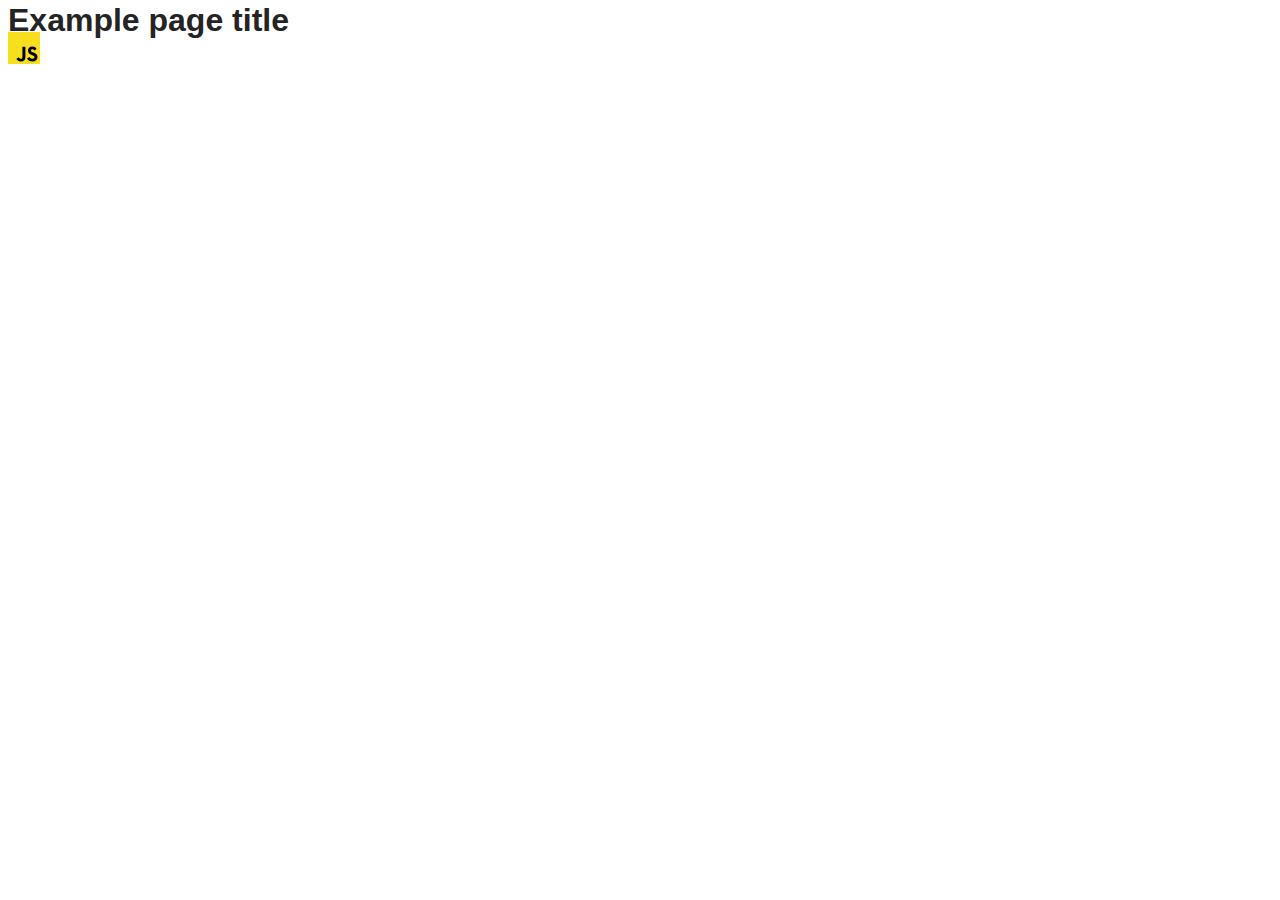
==== src/index.html @ 20b39e89 "Initial commit" ====
<!DOCTYPE html>
<html lang="en">
  <head>
    <meta charset="UTF-8" />
    <link rel="icon" type="image/svg+xml" href="/favicon.svg" />
    <meta name="viewport" content="width=device-width, initial-scale=1.0" />
    <title>Vanilla App Template</title>
    <link rel="stylesheet" href="./css/styles.css" />
  </head>
  <body>
    <load ="partials/header.html" />

    <section>
      <h1>Example page title</h1>
      <!-- Path to images as from index.html file -->
      <img src="./img/javascript.svg" alt="" />
    </section>

    <!-- Loads the specified .html file -->
    <load ="partials/vite-promo.html" />

    <script type="module" src="./main.js"></script>
  </body>
</html>
---- src/css/styles.css ----
/**
  |============================
  | include css partials with
  | default @import url()
  |============================
*/
@import url('./reset.css');
@import url('./vite-promo.css');
@import url('./header.css');

:root {
  font-family: Inter, Avenir, Helvetica, Arial, sans-serif;
  font-size: 16px;
  line-height: 24px;
  font-weight: 400;

  color: #242424;
  background-color: rgba(255, 255, 255, 0.87);

  font-synthesis: none;
  text-rendering: optimizeLegibility;
  -webkit-font-smoothing: antialiased;
  -moz-osx-font-smoothing: grayscale;
  -webkit-text-size-adjust: 100%;
}
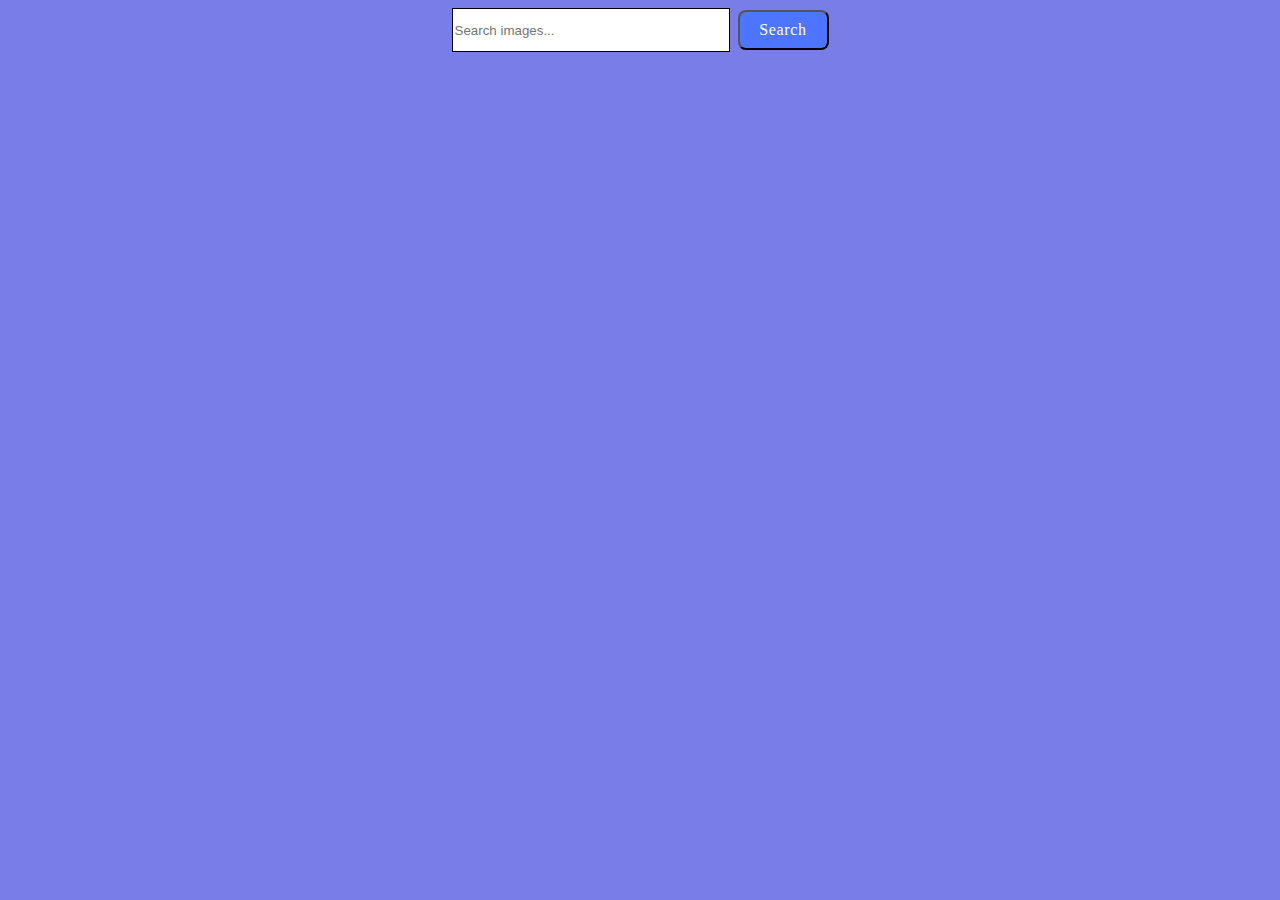
==== commit e2fd57d2: "final" ====
--- a/src/index.html
+++ b/src/index.html
@@ -2,23 +2,22 @@
 <html lang="en">
   <head>
     <meta charset="UTF-8" />
-    <link rel="icon" type="image/svg+xml" href="/favicon.svg" />
+
     <meta name="viewport" content="width=device-width, initial-scale=1.0" />
     <title>Vanilla App Template</title>
     <link rel="stylesheet" href="./css/styles.css" />
   </head>
   <body>
-    <load ="partials/header.html" />
+    <form class="form">
+      <label>
+        <input type="text" class="text" placeholder="Search images..." />
+      </label>
+      <button type="submit" class="button">Search</button>
+      <div class="loader is-hiden"></div>
+    </form>
 
-    <section>
-      <h1>Example page title</h1>
-      <!-- Path to images as from index.html file -->
-      <img src="./img/javascript.svg" alt="" />
-    </section>
-
-    <!-- Loads the specified .html file -->
-    <load ="partials/vite-promo.html" />
-
+    <ul class="gallery"></ul>
+    <button tybe="button" class="load-more is-hiden">Load more</button>
     <script type="module" src="./main.js"></script>
   </body>
 </html>
--- a/src/css/styles.css
+++ b/src/css/styles.css
@@ -5,21 +5,128 @@
   |============================
 */
 @import url('./reset.css');
-@import url('./vite-promo.css');
-@import url('./header.css');
 
-:root {
-  font-family: Inter, Avenir, Helvetica, Arial, sans-serif;
+
+  .form {
+    margin: 0;
+      display: flex;
+      align-items: center;
+      justify-content: center;
+      gap: 8px;
+    }
+  
+body {
+  background-color: #787de7;
+}
+
+.button {
+width: 91px;
+ height:40px; 
+ padding: 8px, 16px, 8px, 16px;
+ border-radius: 8px;
+background-color: #4E75FF;
+ color: white;
+font-family: Montserrat;
   font-size: 16px;
+  font-weight: 500;
   line-height: 24px;
-  font-weight: 400;
+  letter-spacing: 0.04em;
+  text-align: center;
+  }
+.text{
+  width: 272px; height: 40px; gap: 8px;
+  border: 1px solid #030202;
+}
+.loader {
+  width: 64px;
+  height: 64px;
+  position: relative;
+  border-radius: 50%;
+  box-shadow: -10px 8px 0 18px inset #fff;
+  animation: rotate 2s ease-in infinite alternate;
+}
 
-  color: #242424;
-  background-color: rgba(255, 255, 255, 0.87);
+.loader::before {
+  content: '';
+  position: absolute;
+  left: 14px;
+  bottom: 16px;
+  background: #FF3D00;
+  width: 16px;
+  height: 16px;
+  border-radius: 50%;
+  animation: scale 1s ease-in infinite alternate;
+}
 
-  font-synthesis: none;
-  text-rendering: optimizeLegibility;
-  -webkit-font-smoothing: antialiased;
-  -moz-osx-font-smoothing: grayscale;
-  -webkit-text-size-adjust: 100%;
+@keyframes rotate {
+  100% {
+    transform: rotate(750deg)
+  }
 }
+
+@keyframes scale {
+  100% {
+    transform: scale(0.5) translateY(5px)
+  }
+}
+.gallery {
+  display: flex;
+  flex-wrap: wrap;
+  gap: 24px;
+  row-gap: 24px;
+  list-style: none;
+  margin-left: auto;
+  margin-right: auto;
+  margin-top: 20px;
+}
+
+.gallery-item {
+  width: calc((100% - 96px) / 4);
+  height: 350px;
+   
+}
+
+.gallery-image {
+  width: 100%;
+   
+    height: 300px;
+    
+    display: block;
+}
+.info{
+  border: 1px solid #000000;
+  display: flex;
+  gap: 15px
+}
+.info-p{
+  font-family: Montserrat;
+    font-size: 12px;
+    font-weight: 400;
+    line-height: 24px;
+    letter-spacing: 0.04em;
+    text-align: left;
+  color: #2E2F42;
+  align-items: center;
+  text-align: center;
+}
+.info-h{
+  font-family: Montserrat;
+    font-size: 12px;
+    font-weight: 600;
+    line-height: 16px;
+    letter-spacing: 0.04em;
+    text-align: left;
+   color: #2E2F42;
+   align-items: center;
+  text-align: center;
+}
+.info-likes{
+ padding-left: 10px;
+}
+.info-likes, .info-views, .info-comments, .info-downloads {
+  width: calc((100% - 60px) / 4);
+  align-items: center;
+}
+.is-hiden{
+  display: none;
+}
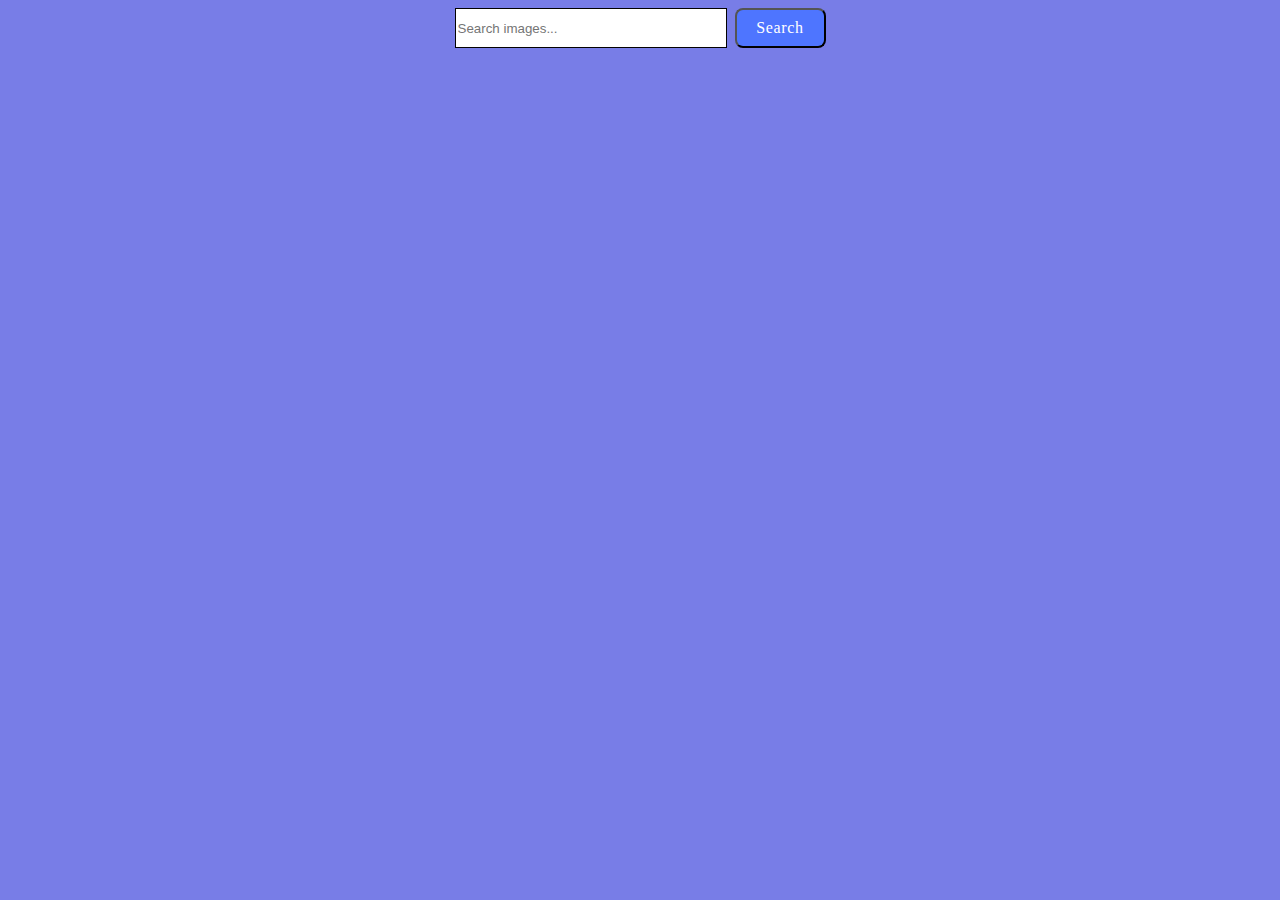
==== commit 69a831cb: "12" ====
--- a/src/index.html
+++ b/src/index.html
@@ -10,7 +10,7 @@
   <body>
     <form class="form">
       <label>
-        <input type="text" class="text" placeholder="Search images..." />
+        <input type="search" class="text" placeholder="Search images..." />
       </label>
       <button type="submit" class="button">Search</button>
       <div class="loader is-hiden"></div>
@@ -18,6 +18,7 @@
 
     <ul class="gallery"></ul>
     <button tybe="button" class="load-more is-hiden">Load more</button>
+
     <script type="module" src="./main.js"></script>
   </body>
 </html>
--- a/src/css/styles.css
+++ b/src/css/styles.css
@@ -127,6 +127,12 @@
   width: calc((100% - 60px) / 4);
   align-items: center;
 }
+.load-more {
+  margin-left: auto;
+  margin-right: auto;
+  display: flex;
+  margin-top: 15px;
+}
 .is-hiden{
   display: none;
 }
